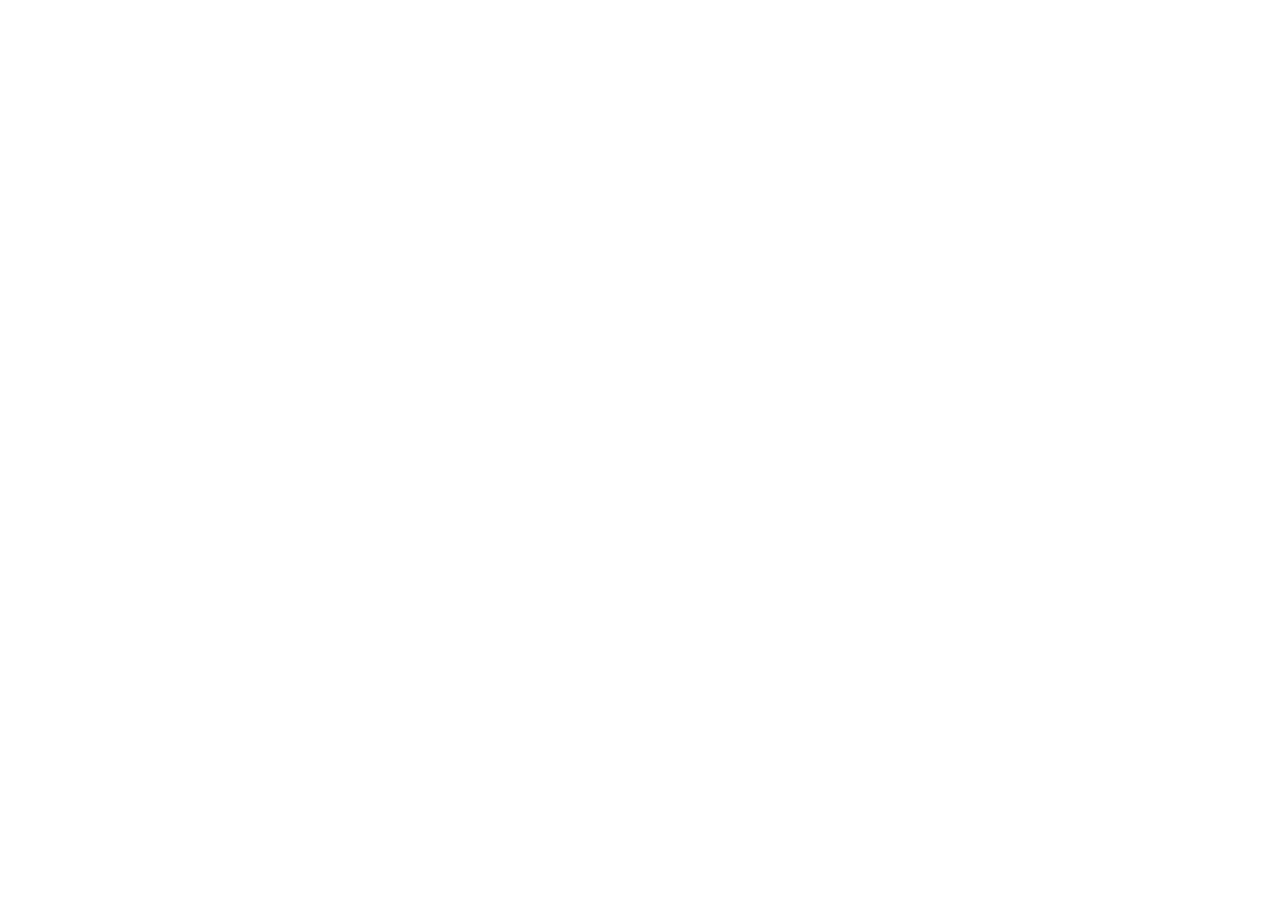
==== index.html @ 23b1b5fa "viewer" ====
<!DOCTYPE html>
<html lang="en">
<head>
    <meta charset="UTF-8">
    <meta name="viewport" content="width=device-width, initial-scale=1.0">
    <title>Document</title>
    <style>
        body { margin: 0; }
    </style>
    <script type="importmap">
    {
    "imports": {
        "three": "https://cdn.jsdelivr.net/npm/three@0.180.0/build/three.module.js",
        "three/addons/": "https://cdn.jsdelivr.net/npm/three@0.180.0/examples/jsm/"
        }
    }
    </script>
    <script type="module" src="./assets/js/tarea.js"></script>
</head>
<body>
    
</body>
</html>
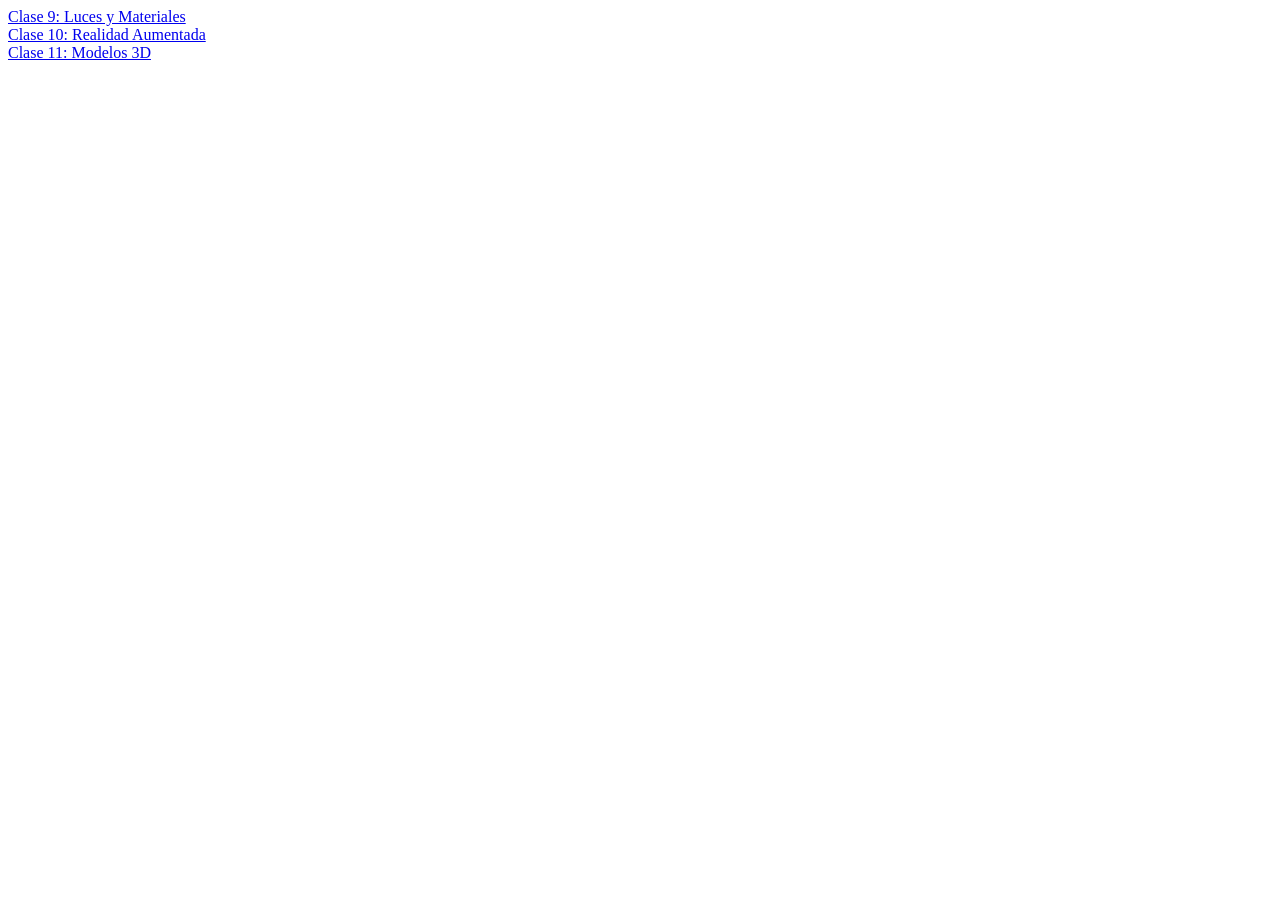
==== commit c457cca4: "Se agrego un index de biblioteca para las clases" ====
--- a/index.html
+++ b/index.html
@@ -3,21 +3,11 @@
 <head>
     <meta charset="UTF-8">
     <meta name="viewport" content="width=device-width, initial-scale=1.0">
-    <title>Document</title>
-    <style>
-        body { margin: 0; }
-    </style>
-    <script type="importmap">
-    {
-    "imports": {
-        "three": "https://cdn.jsdelivr.net/npm/three@0.180.0/build/three.module.js",
-        "three/addons/": "https://cdn.jsdelivr.net/npm/three@0.180.0/examples/jsm/"
-        }
-    }
-    </script>
-    <script type="module" src="./assets/js/tarea.js"></script>
+    <title>Biblioteca Clases</title>
 </head>
 <body>
-    
+    <a href="./Clase 9 Luces y Materiales/index.html">Clase 9: Luces y Materiales</a><br>
+    <a href="./Clase 10 Realidad Aumentada/viewer.html">Clase 10: Realidad Aumentada</a><br>
+    <a href="./Clase 11 modelos 3D/index.html">Clase 11: Modelos 3D</a>
 </body>
 </html>
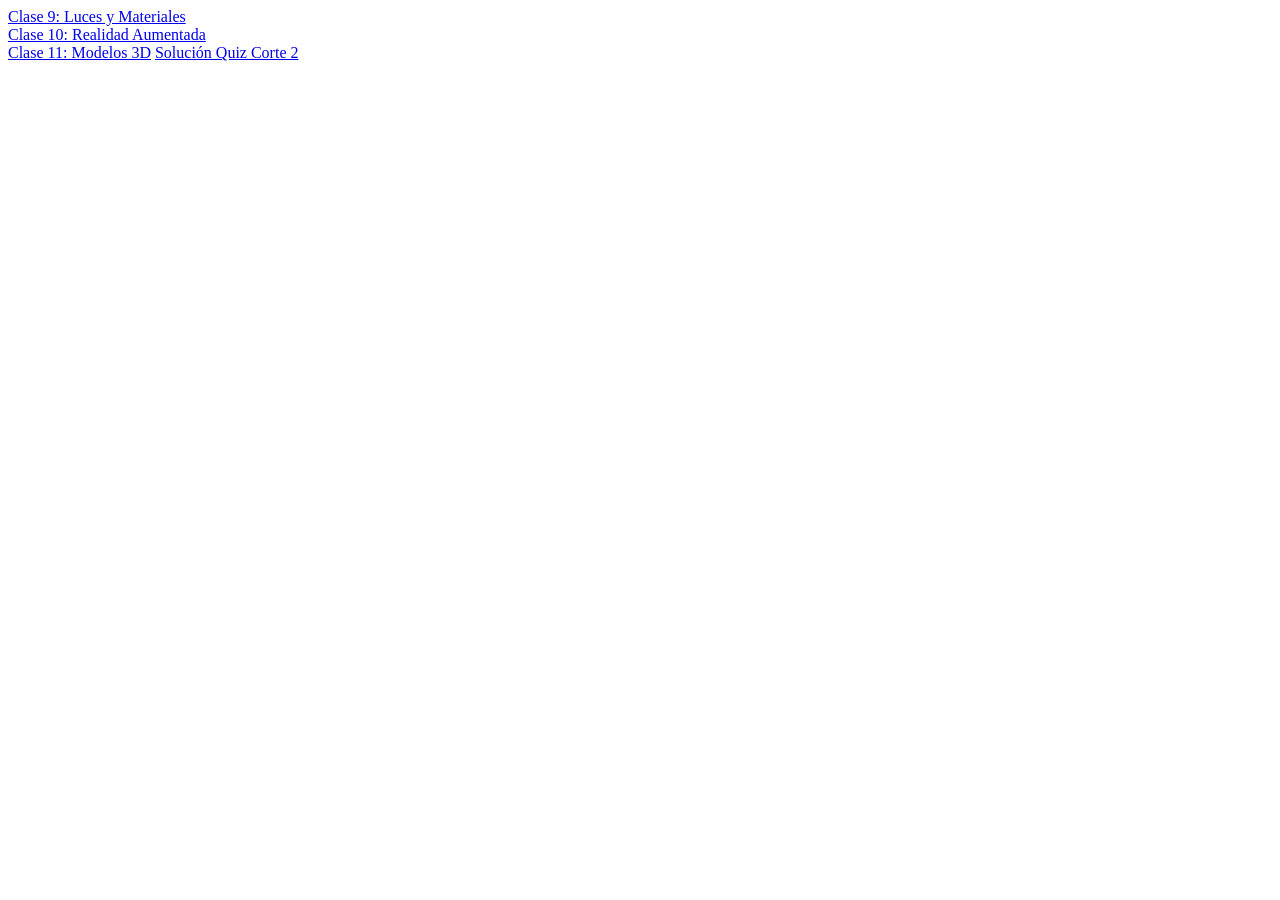
==== commit 355b2f0b: "Se agrego un modelo 3D a clase11 y se soluciono el quiz del corte 2" ====
--- a/index.html
+++ b/index.html
@@ -9,5 +9,6 @@
     <a href="./Clase 9 Luces y Materiales/index.html">Clase 9: Luces y Materiales</a><br>
     <a href="./Clase 10 Realidad Aumentada/viewer.html">Clase 10: Realidad Aumentada</a><br>
     <a href="./Clase 11 modelos 3D/index.html">Clase 11: Modelos 3D</a>
+    <a href="./Quiz Corte 2/index.html">Solución Quiz Corte 2</a>
 </body>
 </html>
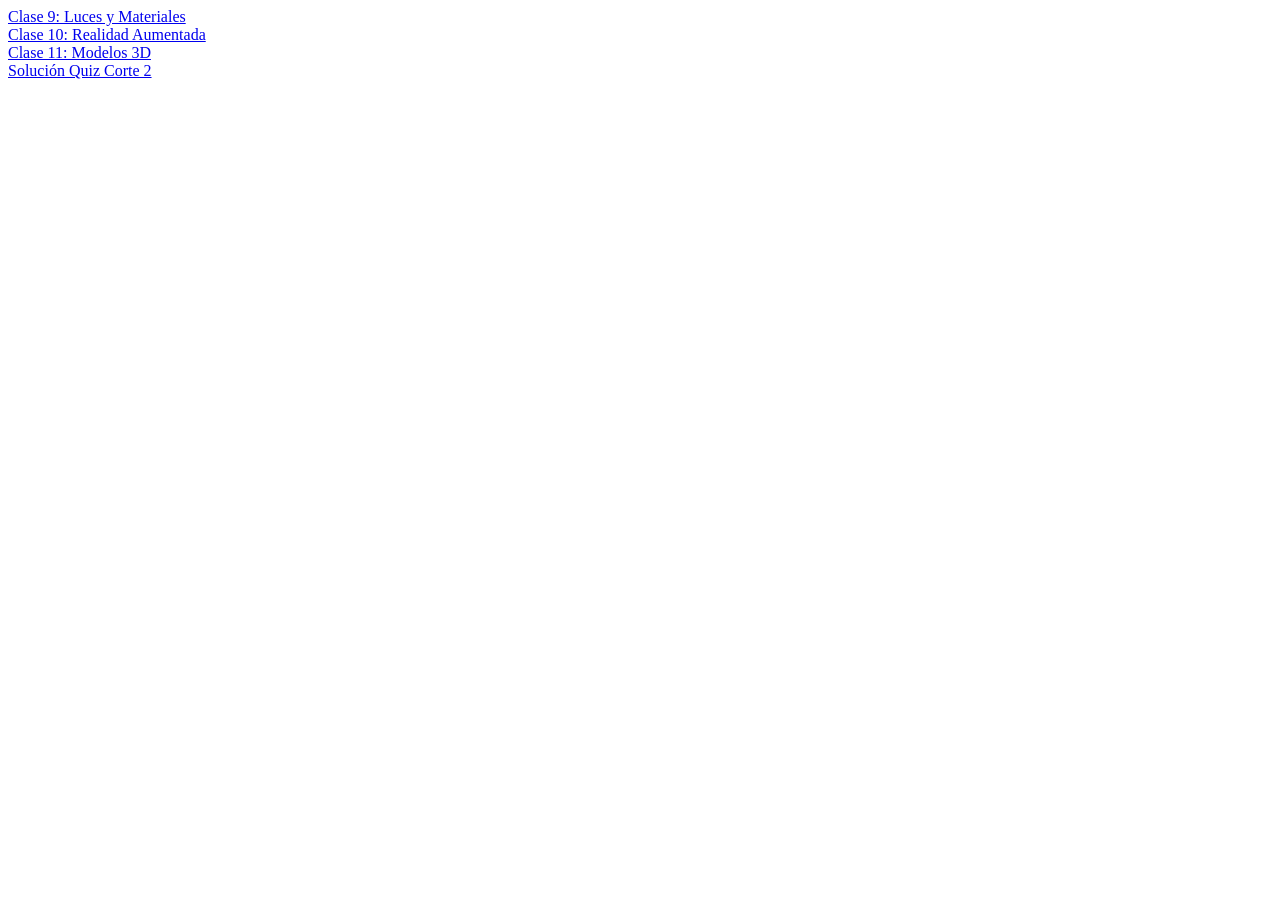
==== commit 9c28ce96: "Se soluciono un salto de linea en la biblioteca principal" ====
--- a/index.html
+++ b/index.html
@@ -8,7 +8,7 @@
 <body>
     <a href="./Clase 9 Luces y Materiales/index.html">Clase 9: Luces y Materiales</a><br>
     <a href="./Clase 10 Realidad Aumentada/viewer.html">Clase 10: Realidad Aumentada</a><br>
-    <a href="./Clase 11 modelos 3D/index.html">Clase 11: Modelos 3D</a>
+    <a href="./Clase 11 modelos 3D/index.html">Clase 11: Modelos 3D</a><br>
     <a href="./Quiz Corte 2/index.html">Solución Quiz Corte 2</a>
 </body>
 </html>
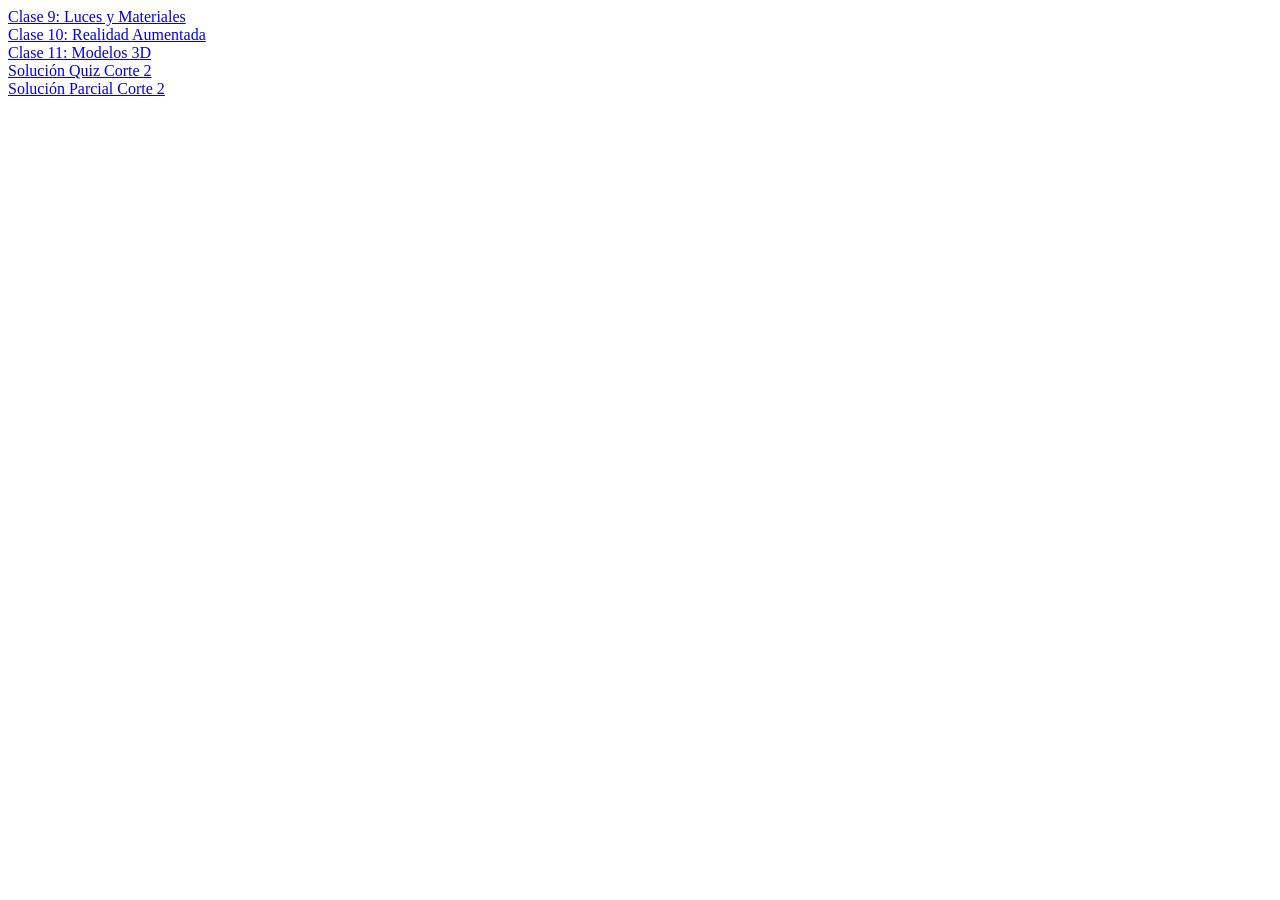
==== commit 1d777160: "Solución Parcial Corte 2" ====
--- a/index.html
+++ b/index.html
@@ -9,6 +9,7 @@
     <a href="./Clase 9 Luces y Materiales/index.html">Clase 9: Luces y Materiales</a><br>
     <a href="./Clase 10 Realidad Aumentada/viewer.html">Clase 10: Realidad Aumentada</a><br>
     <a href="./Clase 11 modelos 3D/index.html">Clase 11: Modelos 3D</a><br>
-    <a href="./Quiz Corte 2/index.html">Solución Quiz Corte 2</a>
+    <a href="./Quiz Corte 2/index.html">Solución Quiz Corte 2</a><br>
+    <a href="./Clase 12 parcial/index.html">Solución Parcial Corte 2</a>
 </body>
 </html>
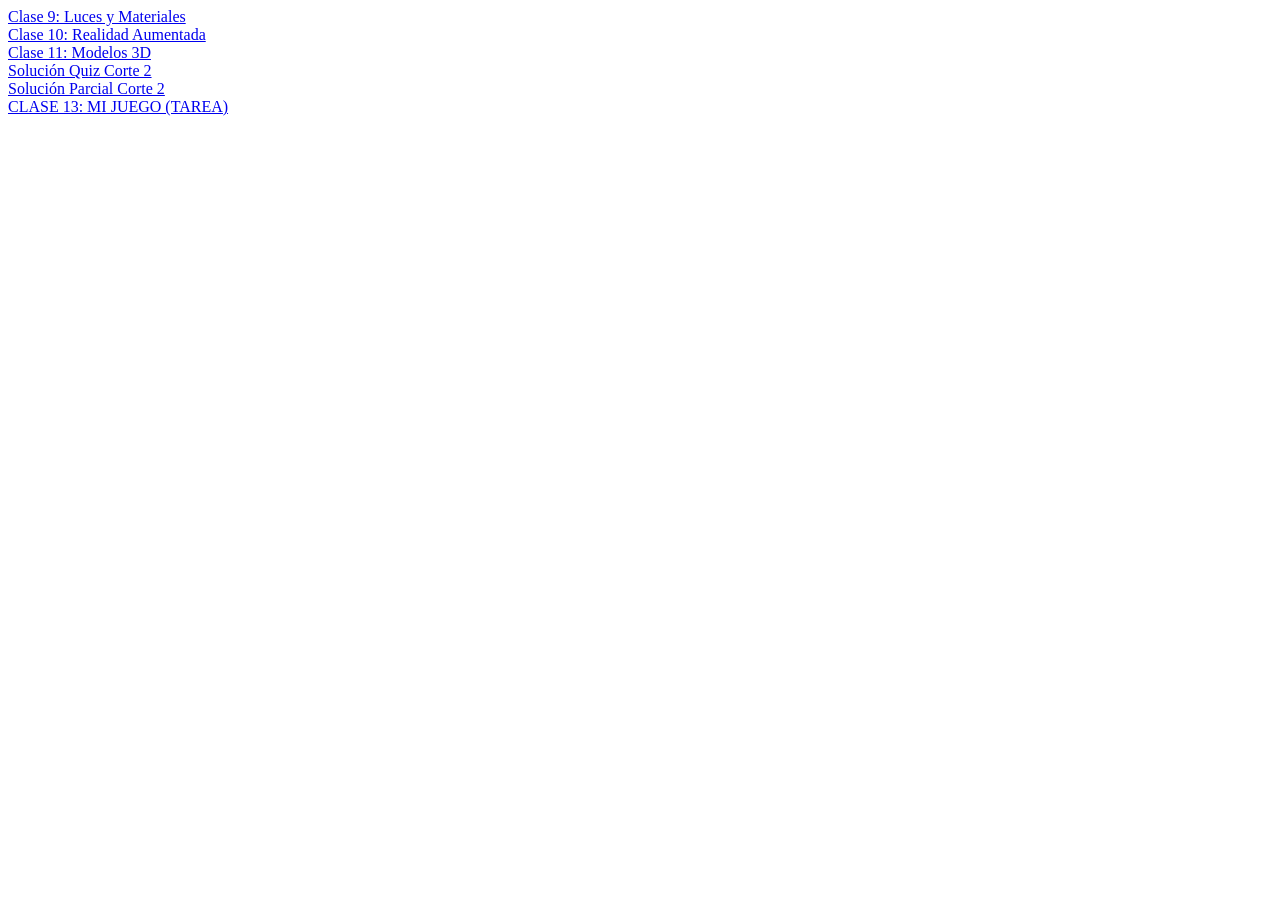
==== commit c6951b9a: "Solución tarea y clase 14" ====
--- a/index.html
+++ b/index.html
@@ -10,6 +10,7 @@
     <a href="./Clase 10 Realidad Aumentada/viewer.html">Clase 10: Realidad Aumentada</a><br>
     <a href="./Clase 11 modelos 3D/index.html">Clase 11: Modelos 3D</a><br>
     <a href="./Quiz Corte 2/index.html">Solución Quiz Corte 2</a><br>
-    <a href="./Clase 12 parcial/index.html">Solución Parcial Corte 2</a>
+    <a href="./Clase 12 parcial/index.html">Solución Parcial Corte 2</a><br>
+    <a href="./CLASE 13 MI JUEGO/index.html">CLASE 13: MI JUEGO (TAREA)</a>
 </body>
 </html>
